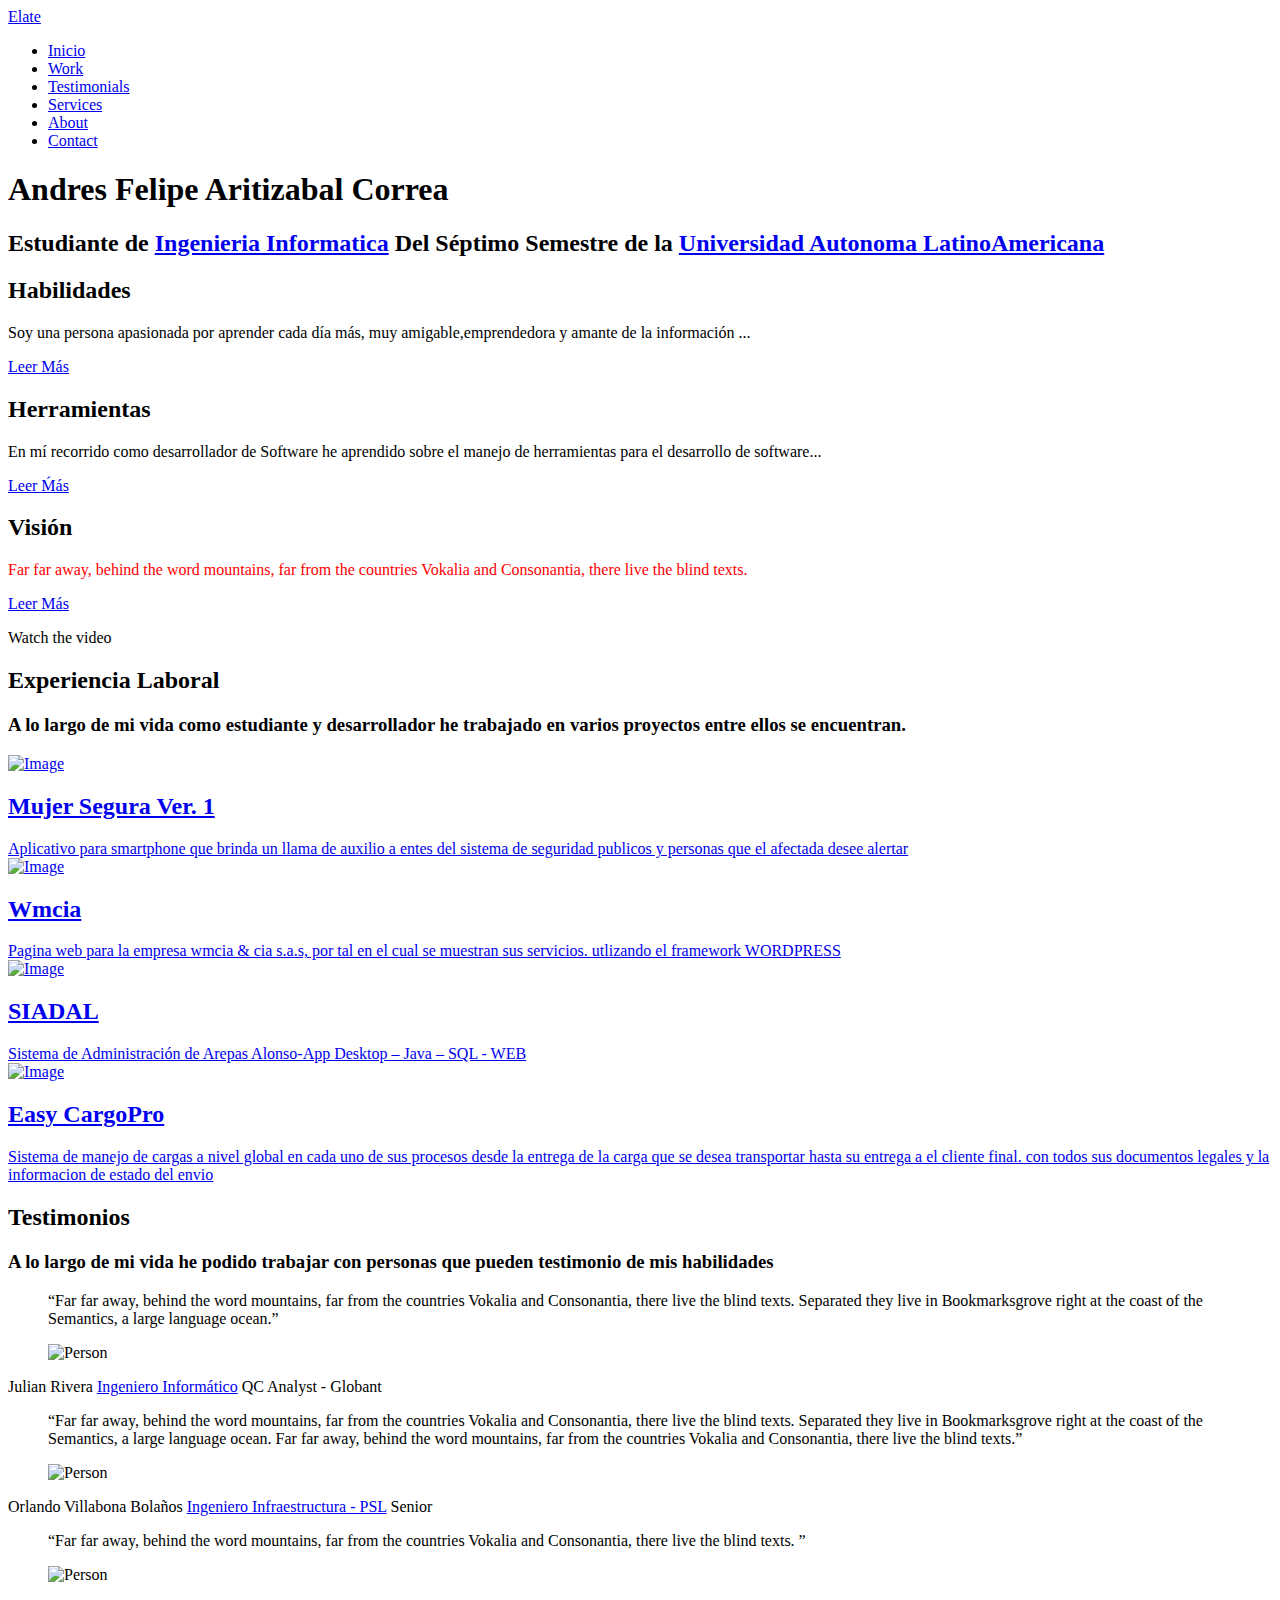
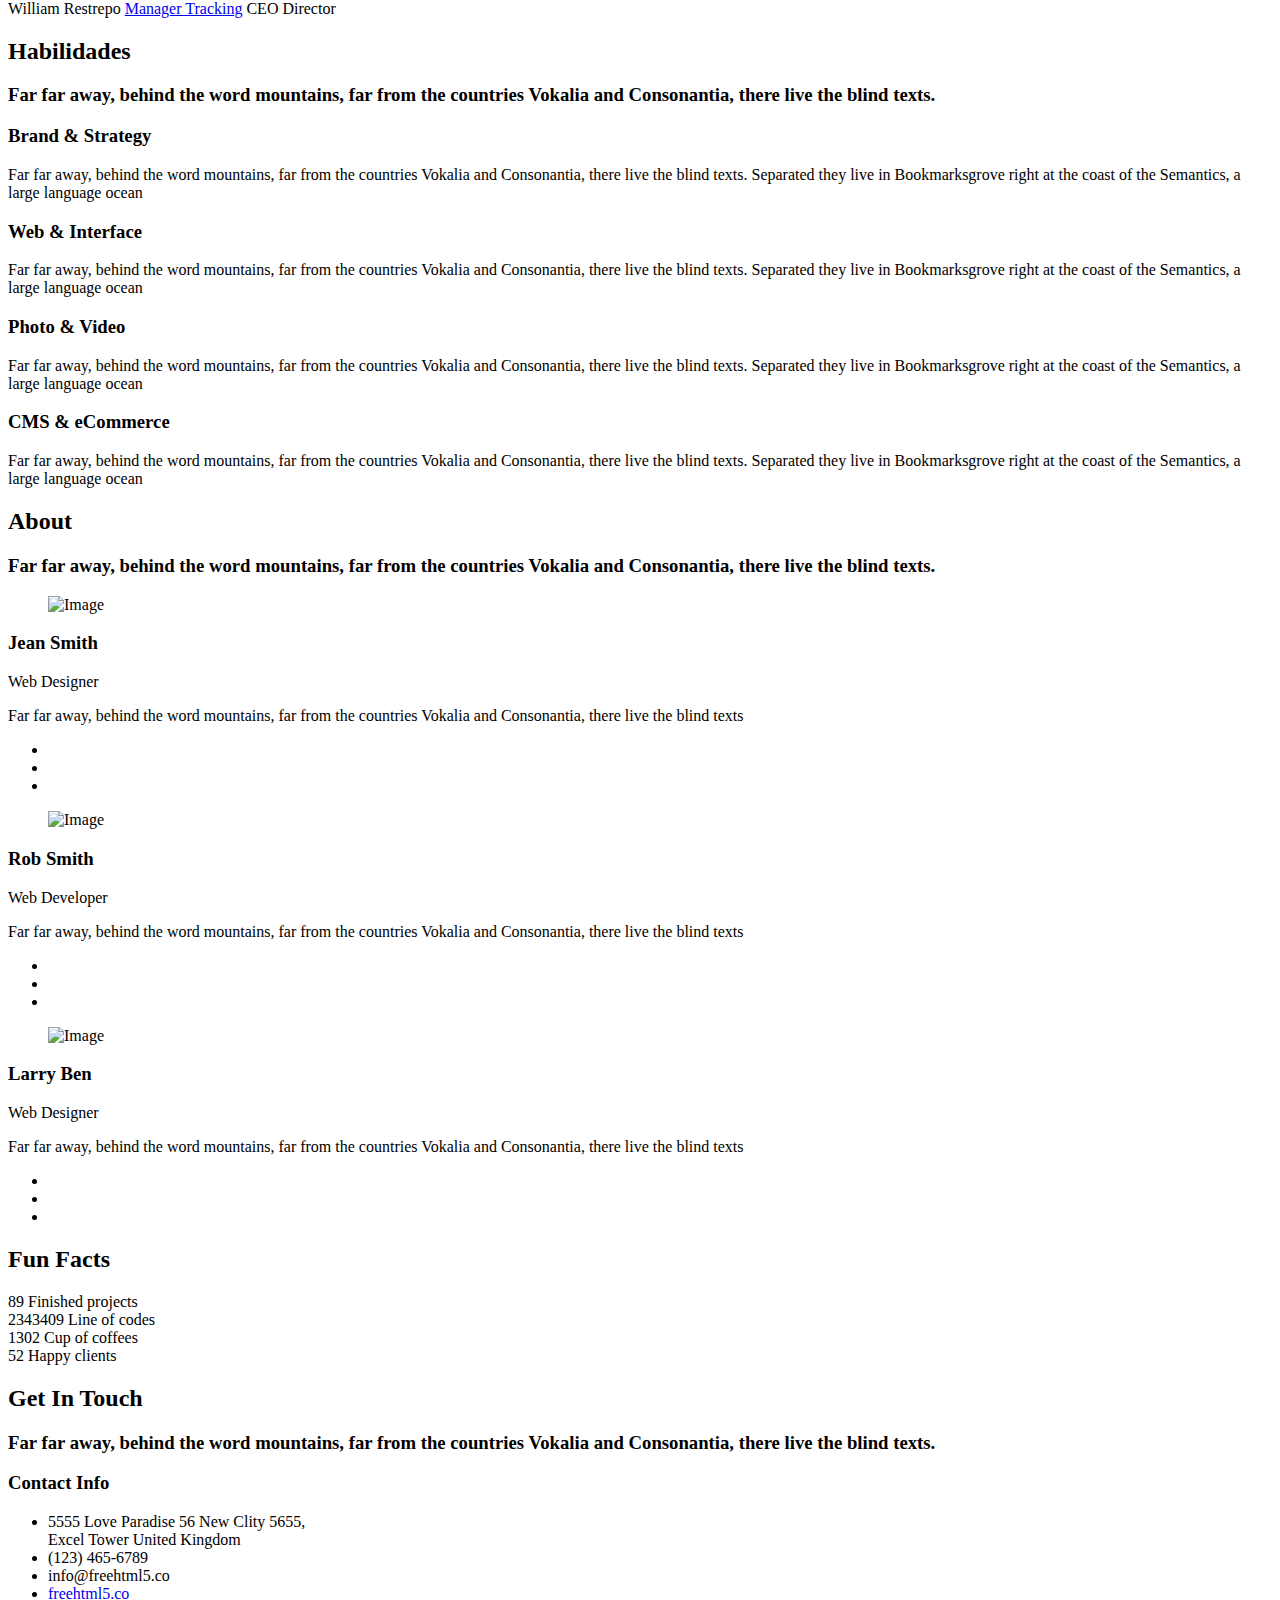
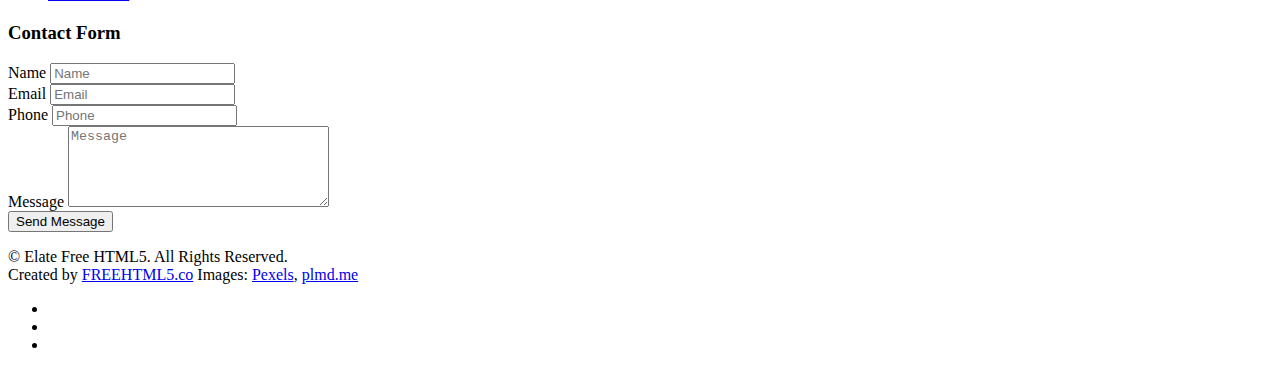
==== index.html @ 692abf5a "Cambio del titulo" ====
<!DOCTYPE html>
<!--[if lt IE 7]>      <html class="no-js lt-ie9 lt-ie8 lt-ie7"> <![endif]-->
<!--[if IE 7]>         <html class="no-js lt-ie9 lt-ie8"> <![endif]-->
<!--[if IE 8]>         <html class="no-js lt-ie9"> <![endif]-->
<!--[if gt IE 8]><!--> <html class="no-js"> <!--<![endif]-->
	<head>
	<meta charset="utf-8">
	<meta http-equiv="X-UA-Compatible" content="IE=edge">
	<title>Andres Felipe Aristizabal Correa</title>
	<meta name="viewport" content="width=device-width, initial-scale=1">
	<meta name="description" content="Free HTML5 Template by FREEHTML5.CO" />
	<meta name="keywords" content="free html5, free template, free bootstrap, html5, css3, mobile first, responsive" />
	<meta name="author" content="FREEHTML5.CO" />

  <!-- 
	//////////////////////////////////////////////////////

	FREE HTML5 TEMPLATE 
	DESIGNED & DEVELOPED by FREEHTML5.CO
		
	Website: 		http://freehtml5.co/
	Email: 			info@freehtml5.co
	Twitter: 		http://twitter.com/fh5co
	Facebook: 		https://www.facebook.com/fh5co

	//////////////////////////////////////////////////////
	 -->

  	<!-- Facebook and Twitter integration 
	<meta property="og:title" content=""/>
	<meta property="og:image" content=""/>
	<meta property="og:url" content=""/>
	<meta property="og:site_name" content=""/>
	<meta property="og:description" content=""/>
	<meta name="twitter:title" content="" />
	<meta name="twitter:image" content="" />
	<meta name="twitter:url" content="" />
	<meta name="twitter:card" content="" />-->

	<!-- Place favicon.ico and apple-touch-icon.png in the root directory -->
	<link rel="shortcut icon" href="favicon.ico">

	<link href='https://fonts.googleapis.com/css?family=Source+Sans+Pro:400,300,600,400italic,700' rel='stylesheet' type='text/css'>
	
	<!-- Animate.css -->
	<link rel="stylesheet" href="css/animate.css">
	<!-- Icomoon Icon Fonts-->
	<link rel="stylesheet" href="css/icomoon.css">
	<!-- Simple Line Icons -->
	<link rel="stylesheet" href="css/simple-line-icons.css">
	<!-- Magnific Popup -->
	<link rel="stylesheet" href="css/magnific-popup.css">
	<!-- Bootstrap  -->
	<link rel="stylesheet" href="css/bootstrap.css">

	<!-- 
	Default Theme Style 
	You can change the style.css (default color purple) to one of these styles
	
	1. pink.css
	2. blue.css
	3. turquoise.css
	4. orange.css
	5. lightblue.css
	6. brown.css
	7. green.css

	-->
	<link rel="stylesheet" href="css/style.css">

	<!-- Styleswitcher ( This style is for demo purposes only, you may delete this anytime. ) -->
	<link rel="stylesheet" id="theme-switch" href="css/style.css">
	<!-- End demo purposes only -->


	<style>
	/* For demo purpose only */
	
	/* For Demo Purposes Only ( You can delete this anytime :-) */
	#colour-variations {
		padding: 10px;
		-webkit-transition: 0.5s;
	  	-o-transition: 0.5s;
	  	transition: 0.5s;
		width: 140px;
		position: fixed;
		left: 0;
		top: 100px;
		z-index: 999999;
		background: #fff;
		/*border-radius: 4px;*/
		border-top-right-radius: 4px;
		border-bottom-right-radius: 4px;
		-webkit-box-shadow: 0 0 9px 0 rgba(0,0,0,.1);
		-moz-box-shadow: 0 0 9px 0 rgba(0,0,0,.1);
		-ms-box-shadow: 0 0 9px 0 rgba(0,0,0,.1);
		box-shadow: 0 0 9px 0 rgba(0,0,0,.1);
	}
	#colour-variations.sleep {
		margin-left: -140px;
	}
	#colour-variations h3 {
		text-align: center;;
		font-size: 11px;
		letter-spacing: 2px;
		text-transform: uppercase;
		color: #777;
		margin: 0 0 10px 0;
		padding: 0;;
	}
	#colour-variations ul,
	#colour-variations ul li {
		padding: 0;
		margin: 0;
	}
	#colour-variations li {
		list-style: none;
		display: block;
		margin-bottom: 5px!important;
		float: left;
		width: 100%;
	}
	#colour-variations li a {
		width: 100%;
		position: relative;
		display: block;
		overflow: hidden;
		-webkit-border-radius: 4px;
		-moz-border-radius: 4px;
		-ms-border-radius: 4px;
		border-radius: 4px;
		-webkit-transition: 0.4s;
		-o-transition: 0.4s;
		transition: 0.4s;
	}
	#colour-variations li a:hover {
	  	opacity: .9;
	}
	#colour-variations li a > span {
		width: 33.33%;
		height: 20px;
		float: left;
		display: -moz-inline-stack;
		display: inline-block;
		zoom: 1;
		*display: inline;
	}
	

	.option-toggle {
		position: absolute;
		right: 0;
		top: 0;
		margin-top: 5px;
		margin-right: -30px;
		width: 30px;
		height: 30px;
		background: #f64662;
		text-align: center;
		border-top-right-radius: 4px;
		border-bottom-right-radius: 4px;
		color: #fff;
		cursor: pointer;
		-webkit-box-shadow: 0 0 9px 0 rgba(0,0,0,.1);
		-moz-box-shadow: 0 0 9px 0 rgba(0,0,0,.1);
		-ms-box-shadow: 0 0 9px 0 rgba(0,0,0,.1);
		box-shadow: 0 0 9px 0 rgba(0,0,0,.1);
	}
	.option-toggle i {
		top: 2px;
		position: relative;
	}
	.option-toggle:hover, .option-toggle:focus, .option-toggle:active {
		color:  #fff;
		text-decoration: none;
		outline: none;
	}
	.chan{
		color : #ff0000;
	}
	</style>
	<!-- End demo purposes only -->


	<!-- Modernizr JS -->
	<script src="js/modernizr-2.6.2.min.js"></script>
	<!-- FOR IE9 below -->
	<!--[if lt IE 9]>
	<script src="js/respond.min.js"></script>
	<![endif]-->

	</head>
	<body>
	<header role="banner" id="fh5co-header">
			<div class="container">
				<!-- <div class="row"> -->
			    <nav class="navbar navbar-default">
		        <div class="navbar-header">
		        	<!-- Mobile Toggle Menu Button -->
					<a href="#" class="js-fh5co-nav-toggle fh5co-nav-toggle" data-toggle="collapse" data-target="#navbar" aria-expanded="false" aria-controls="navbar"><i></i></a>
		         <a class="navbar-brand" href="index.html">Elate</a> 
		        </div>
		        <div id="navbar" class="navbar-collapse collapse">
		          <ul class="nav navbar-nav navbar-right">
		            <li class="active"><a href="#" data-nav-section="home"><span>Inicio</span></a></li>
		            <li><a href="#" data-nav-section="work"><span>Work</span></a></li>
		            <li><a href="#" data-nav-section="testimonials"><span>Testimonials</span></a></li>
		            <li><a href="#" data-nav-section="services"><span>Services</span></a></li>
		            <li><a href="#" data-nav-section="about"><span>About</span></a></li>
		            <li><a href="#" data-nav-section="contact"><span>Contact</span></a></li>
		          </ul>
		        </div>
			    </nav>
			  <!-- </div> -->
		  </div>
	</header>

	<section id="fh5co-home" data-section="home" style="background-image: url(images/full_image_2.jpg);" data-stellar-background-ratio="0.5">
		<div class="gradient"></div>
		<div class="container">
			<div class="text-wrap">
				<div class="text-inner">
					<div class="row">
						<div class="col-md-8 col-md-offset-2">
							<h1 class="to-animate">Andres Felipe Aritizabal Correa</h1>
							<h2 class="to-animate">Estudiante de  <a href="#" target="_blank" title="Free HTML5 Bootstrap Templates">Ingenieria Informatica</a> Del Séptimo Semestre de la  <a href="http://www.unaula.edu.co/" target="_blank">Universidad Autonoma LatinoAmericana</a></h2>
						</div>
					</div>
				</div>
			</div>
		</div>
		<div class="slant"></div>
	</section>

	<section id="fh5co-intro">
		<div class="container">
			<div class="row row-bottom-padded-lg">
				<div class="fh5co-block to-animate" style="background-image: url(images/img_7.jpg);">
					<div class="overlay-darker"></div>
					<div class="overlay"></div>
					<div class="fh5co-text">
						<i class="fh5co-intro-icon icon-bulb"></i>
						<h2>Habilidades</h2>
						<p>Soy una persona apasionada por aprender cada día más, muy amigable,emprendedora y amante de la información ...</p>
						<p><a href="#" class="btn btn-primary">Leer Más</a></p>
					</div>
				</div>
				<div class="fh5co-block to-animate" style="background-image: url(images/img_8.jpg);">
					<div class="overlay-darker"></div>
					<div class="overlay"></div>
					<div class="fh5co-text">
						<i class="fh5co-intro-icon icon-wrench"></i>
						<h2>Herramientas</h2>
						<p>En mí recorrido como desarrollador de Software he aprendido sobre el manejo de herramientas para el desarrollo de software...</p>
						<p><a href="#" class="btn btn-primary">Leer Ḿás</a></p>
					</div>
				</div>
				<div class="fh5co-block to-animate" style="background-image: url(images/img_10.jpg);">
					<div class="overlay-darker"></div>
					<div class="overlay"></div>
					<div class="fh5co-text">
						<i class="fh5co-intro-icon icon-rocket"></i>
						<h2>Visión</h2>
						<p class="chan">Far far away, behind the word mountains, far from the countries Vokalia and Consonantia, there live the blind texts.</p>
						<p><a href="#" class="btn btn-primary">Leer Más</a></p>
					</div>
				</div>
			</div>
			<div class="row watch-video text-center to-animate">
				<span>Watch the video</span>

				<a href="https://vimeo.com/channels/staffpicks/93951774" class="popup-vimeo btn-video"><i class="icon-play2"></i></a>
			</div>
		</div>
	</section>

	<section id="fh5co-work" data-section="work">
		<div class="container">
			<div class="row">
				<div class="col-md-12 section-heading text-center">
					<h2 class="to-animate">Experiencia Laboral</h2>
					<div class="row">
						<div class="col-md-8 col-md-offset-2 subtext to-animate">
							<h3>A lo largo de mi vida como estudiante y desarrollador he trabajado en varios proyectos entre ellos se encuentran.</h3>
						</div>
					</div>
				</div>
			</div>
			<div class="row row-bottom-padded-sm">
				<div class="col-md-4 col-sm-6 col-xxs-12">
					<a href="images/work_1.jpg" class="fh5co-project-item image-popup to-animate">
						<img src="images/work_1.jpg" alt="Image" class="img-responsive">
						<div class="fh5co-text">
						<h2>Mujer Segura Ver. 1</h2>
						<span>Aplicativo para smartphone que brinda un llama de auxilio a entes del sistema de seguridad publicos y personas que el afectada desee alertar</span>
						</div>
					</a>
				</div>
				<div class="col-md-4 col-sm-6 col-xxs-12">
					<a href="images/work_2.jpg" class="fh5co-project-item image-popup to-animate">
						<img src="images/work_2.jpg" alt="Image" class="img-responsive">
						<div class="fh5co-text">
						<h2>Wmcia</h2>
						<span>Pagina web para la empresa wmcia & cia s.a.s, por tal en el cual se muestran sus servicios. utlizando el framework WORDPRESS</span>
						</div>
					</a>
				</div>

				<div class="clearfix visible-sm-block"></div>

				<div class="col-md-4 col-sm-6 col-xxs-12">
					<a href="images/work_3.jpg" class="fh5co-project-item image-popup to-animate">
						<img src="images/work_3.jpg" alt="Image" class="img-responsive">
						<div class="fh5co-text">
						<h2>SIADAL</h2>
						<span>Sistema de Administración de Arepas Alonso-App Desktop – Java – SQL - WEB</span>
						</div>
					</a>
				</div>
				<div class="col-md-12 col-sm-6 col-xxs-12">
					<a href="images/work_4.jpg" class="fh5co-project-item image-popup to-animate">
						<img src="images/work_4.jpg" alt="Image" class="img-responsive">
						<div class="fh5co-text">
						<h2>Easy CargoPro</h2>
						<span>Sistema de manejo de cargas a nivel global en cada uno de sus procesos desde la entrega de la carga que se desea transportar hasta su entrega a el cliente final. con todos sus documentos legales y la informacion de estado del envio </span>
						</div>
					</a>
				</div>
			
			
		</div>
	</section>

	<section id="fh5co-testimonials" data-section="testimonials">
		<div class="container">
			<div class="row">
				<div class="col-md-12 section-heading text-center">
					<h2 class="to-animate">Testimonios</h2>
					<div class="row">
						<div class="col-md-8 col-md-offset-2 subtext to-animate">
							<h3>A lo largo de mi vida he podido trabajar con personas que pueden testimonio de mis habilidades </h3>
						</div>
					</div>
				</div>
			</div>
			<div class="row">
				<div class="col-md-4">
					<div class="box-testimony">
						<blockquote class="to-animate-2">
							<p>&ldquo;Far far away, behind the word mountains, far from the countries Vokalia and Consonantia, there live the blind texts. Separated they live in Bookmarksgrove right at the coast of the Semantics, a large language ocean.&rdquo;</p>
						</blockquote>
						<div class="author to-animate">
							<figure><img src="images/person1.jpg" alt="Person"></figure>
							<p>
							Julian Rivera <a href="http://freehtml5.co/" target="_blank">Ingeniero Informático</a> <span class="subtext">QC Analyst - Globant</span>
							</p>
						</div>
					</div>
				</div>
				<div class="col-md-4">
					<div class="box-testimony">
						<blockquote class="to-animate-2">
							<p>&ldquo;Far far away, behind the word mountains, far from the countries Vokalia and Consonantia, there live the blind texts. Separated they live in Bookmarksgrove right at the coast of the Semantics, a large language ocean. Far far away, behind the word mountains, far from the countries Vokalia and Consonantia, there live the blind texts.&rdquo;</p>
						</blockquote>
						<div class="author to-animate">
							<figure><img src="images/person2.jpg" alt="Person"></figure>
							<p>
							Orlando Villabona Bolaños <a href="http://freehtml5.co/" target="_blank">Ingeniero Infraestructura - PSL</a> <span class="subtext">Senior</span>
							</p>
						</div>
					</div>
				</div>

				<div class="col-md-4">
					<div class="box-testimony">
						<blockquote class="to-animate-2">
							<p>&ldquo;Far far away, behind the word mountains, far from the countries Vokalia and Consonantia, there live the blind texts. &rdquo;</p>
						</blockquote>
						<div class="author to-animate">
							<figure><img src="images/person3.jpg" alt="Person"></figure>
							<p>
							William Restrepo <a href="http://freehtml5.co/" target="_blank">Manager Tracking</a> <span class="subtext">CEO Director</span>
							</p>
						</div>
					</div>
				</div>
				
				
			</div>
		</div>
	</section>


	<section id="fh5co-services" data-section="services">
		<div class="container">
			<div class="row">
				<div class="col-md-12 section-heading text-left">
					<h2 class=" left-border to-animate">Habilidades</h2>
					<div class="row">
						<div class="col-md-8 subtext to-animate">
							<h3>Far far away, behind the word mountains, far from the countries Vokalia and Consonantia, there live the blind texts.</h3>
						</div>
					</div>
				</div>
			</div>
			<div class="row">
				<div class="col-md-6 col-sm-6 fh5co-service to-animate">
					<i class="icon to-animate-2 icon-anchor"></i>
					<h3>Brand &amp; Strategy</h3>
					<p>Far far away, behind the word mountains, far from the countries Vokalia and Consonantia, there live the blind texts. Separated they live in Bookmarksgrove right at the coast of the Semantics, a large language ocean</p>
				</div>
				<div class="col-md-6 col-sm-6 fh5co-service to-animate">
					<i class="icon to-animate-2 icon-layers2"></i>
					<h3>Web &amp; Interface</h3>
					<p>Far far away, behind the word mountains, far from the countries Vokalia and Consonantia, there live the blind texts. Separated they live in Bookmarksgrove right at the coast of the Semantics, a large language ocean</p>
				</div>

				<div class="clearfix visible-sm-block"></div>

				<div class="col-md-6 col-sm-6 fh5co-service to-animate">
					<i class="icon to-animate-2 icon-video2"></i>
					<h3>Photo &amp; Video</h3>
					<p>Far far away, behind the word mountains, far from the countries Vokalia and Consonantia, there live the blind texts. Separated they live in Bookmarksgrove right at the coast of the Semantics, a large language ocean</p>
				</div>
				<div class="col-md-6 col-sm-6 fh5co-service to-animate">
					<i class="icon to-animate-2 icon-monitor"></i>
					<h3>CMS &amp; eCommerce</h3>
					<p>Far far away, behind the word mountains, far from the countries Vokalia and Consonantia, there live the blind texts. Separated they live in Bookmarksgrove right at the coast of the Semantics, a large language ocean</p>
				</div>
				
			</div>
		</div>
	</section>
	
	<section id="fh5co-about" data-section="about">
		<div class="container">
			<div class="row">
				<div class="col-md-12 section-heading text-center">
					<h2 class="to-animate">About</h2>
					<div class="row">
						<div class="col-md-8 col-md-offset-2 subtext to-animate">
							<h3>Far far away, behind the word mountains, far from the countries Vokalia and Consonantia, there live the blind texts.</h3>
						</div>
					</div>
				</div>
			</div>
			<div class="row">
				<div class="col-md-4">
					<div class="fh5co-person text-center to-animate">
						<figure><img src="images/person1.jpg" alt="Image"></figure>
						<h3>Jean Smith</h3>
						<span class="fh5co-position">Web Designer</span>
						<p>Far far away, behind the word mountains, far from the countries Vokalia and Consonantia, there live the blind texts</p>
						<ul class="social social-circle">
							<li><a href="#"><i class="icon-twitter"></i></a></li>
							<li><a href="#"><i class="icon-facebook"></i></a></li>
							<li><a href="#"><i class="icon-dribbble"></i></a></li>
						</ul>
					</div>
				</div>
				<div class="col-md-4">
					<div class="fh5co-person text-center to-animate">
						<figure><img src="images/person2.jpg" alt="Image"></figure>
						<h3>Rob Smith</h3>
						<span class="fh5co-position">Web Developer</span>
						<p>Far far away, behind the word mountains, far from the countries Vokalia and Consonantia, there live the blind texts</p>
						<ul class="social social-circle">
							<li><a href="#"><i class="icon-twitter"></i></a></li>
							<li><a href="#"><i class="icon-facebook"></i></a></li>
							<li><a href="#"><i class="icon-github"></i></a></li>
						</ul>
					</div>
				</div>
				<div class="col-md-4">
					<div class="fh5co-person text-center to-animate">
						<figure><img src="images/person3.jpg" alt="Image"></figure>
						<h3>Larry Ben</h3>
						<span class="fh5co-position">Web Designer</span>
						<p>Far far away, behind the word mountains, far from the countries Vokalia and Consonantia, there live the blind texts</p>
						<ul class="social social-circle">
							<li><a href="#"><i class="icon-twitter"></i></a></li>
							<li><a href="#"><i class="icon-facebook"></i></a></li>
							<li><a href="#"><i class="icon-dribbble"></i></a></li>
						</ul>
					</div>
				</div>
			</div>
		</div>
	</section>
	
	<section id="fh5co-counters" style="background-image: url(images/full_image_1.jpg);" data-stellar-background-ratio="0.5">
		<div class="fh5co-overlay"></div>
		<div class="container">
			<div class="row">
				<div class="col-md-12 section-heading text-center to-animate">
					<h2>Fun Facts</h2>
				</div>
			</div>
			<div class="row">
				<div class="col-md-3 col-sm-6 col-xs-12">
					<div class="fh5co-counter to-animate">
						<i class="fh5co-counter-icon icon-briefcase to-animate-2"></i>
						<span class="fh5co-counter-number js-counter" data-from="0" data-to="89" data-speed="5000" data-refresh-interval="50">89</span>
						<span class="fh5co-counter-label">Finished projects</span>
					</div>
				</div>
				<div class="col-md-3 col-sm-6 col-xs-12">
					<div class="fh5co-counter to-animate">
						<i class="fh5co-counter-icon icon-code to-animate-2"></i>
						<span class="fh5co-counter-number js-counter" data-from="0" data-to="2343409" data-speed="5000" data-refresh-interval="50">2343409</span>
						<span class="fh5co-counter-label">Line of codes</span>
					</div>
				</div>
				<div class="col-md-3 col-sm-6 col-xs-12">
					<div class="fh5co-counter to-animate">
						<i class="fh5co-counter-icon icon-cup to-animate-2"></i>
						<span class="fh5co-counter-number js-counter" data-from="0" data-to="1302" data-speed="5000" data-refresh-interval="50">1302</span>
						<span class="fh5co-counter-label">Cup of coffees</span>
					</div>
				</div>
				<div class="col-md-3 col-sm-6 col-xs-12">
					<div class="fh5co-counter to-animate">
						<i class="fh5co-counter-icon icon-people to-animate-2"></i>
						<span class="fh5co-counter-number js-counter" data-from="0" data-to="52" data-speed="5000" data-refresh-interval="50">52</span>
						<span class="fh5co-counter-label">Happy clients</span>
					</div>
				</div>
			</div>
		</div>
	</section>

	<section id="fh5co-contact" data-section="contact">
		<div class="container">
			<div class="row">
				<div class="col-md-12 section-heading text-center">
					<h2 class="to-animate">Get In Touch</h2>
					<div class="row">
						<div class="col-md-8 col-md-offset-2 subtext to-animate">
							<h3>Far far away, behind the word mountains, far from the countries Vokalia and Consonantia, there live the blind texts.</h3>
						</div>
					</div>
				</div>
			</div>
			<div class="row row-bottom-padded-md">
				<div class="col-md-6 to-animate">
					<h3>Contact Info</h3>
					<ul class="fh5co-contact-info">
						<li class="fh5co-contact-address ">
							<i class="icon-home"></i>
							5555 Love Paradise 56 New Clity 5655, <br>Excel Tower United Kingdom
						</li>
						<li><i class="icon-phone"></i> (123) 465-6789</li>
						<li><i class="icon-envelope"></i>info@freehtml5.co</li>
						<li><i class="icon-globe"></i> <a href="http://freehtml5.co/" target="_blank">freehtml5.co</a></li>
					</ul>
				</div>

				<div class="col-md-6 to-animate">
					<h3>Contact Form</h3>
					<div class="form-group ">
						<label for="name" class="sr-only">Name</label>
						<input id="name" class="form-control" placeholder="Name" type="text">
					</div>
					<div class="form-group ">
						<label for="email" class="sr-only">Email</label>
						<input id="email" class="form-control" placeholder="Email" type="email">
					</div>
					<div class="form-group ">
						<label for="phone" class="sr-only">Phone</label>
						<input id="phone" class="form-control" placeholder="Phone" type="text">
					</div>
					<div class="form-group ">
						<label for="message" class="sr-only">Message</label>
						<textarea name="" id="message" cols="30" rows="5" class="form-control" placeholder="Message"></textarea>
					</div>
					<div class="form-group ">
						<input class="btn btn-primary btn-lg" value="Send Message" type="submit">
					</div>
					</div>
				</div>

			</div>
		</div>
		<div id="map" class="to-animate"></div>
	</section>
	
	
	<footer id="footer" role="contentinfo">
		<a href="#" class="gotop js-gotop"><i class="icon-arrow-up2"></i></a>
		<div class="container">
			<div class="">
				<div class="col-md-12 text-center">
					<p>&copy; Elate Free HTML5. All Rights Reserved. <br>Created by <a href="http://freehtml5.co/" target="_blank">FREEHTML5.co</a> Images: <a href="http://pexels.com/" target="_blank">Pexels</a>, <a href="http://plmd.me/" target="_blank">plmd.me</a></p>
					
				</div>
			</div>
			<div class="row">
				<div class="col-md-12 text-center">
					<ul class="social social-circle">
						<li><a href="#"><i class="icon-twitter"></i></a></li>
						<li><a href="#"><i class="icon-facebook"></i></a></li>
						<li><a href="#"><i class="icon-youtube"></i></a></li>
					</ul>
				</div>
			</div>
		</div>
	</footer>
	
	
	

	
	<!-- jQuery -->
	<script src="js/jquery.min.js"></script>
	<!-- jQuery Easing -->
	<script src="js/jquery.easing.1.3.js"></script>
	<!-- Bootstrap -->
	<script src="js/bootstrap.min.js"></script>
	<!-- Waypoints -->
	<script src="js/jquery.waypoints.min.js"></script>
	<!-- Stellar Parallax -->
	<script src="js/jquery.stellar.min.js"></script>
	<!-- Counter -->
	<script src="js/jquery.countTo.js"></script>
	<!-- Magnific Popup -->
	<script src="js/jquery.magnific-popup.min.js"></script>
	<script src="js/magnific-popup-options.js"></script>
	<!-- Google Map -->
	<script src="https://maps.googleapis.com/maps/api/js?key=AIzaSyCefOgb1ZWqYtj7raVSmN4PL2WkTrc-KyA&sensor=false"></script>
	<script src="js/google_map.js"></script>

	<!-- For demo purposes only styleswitcher ( You may delete this anytime ) -->
	<script src="js/jquery.style.switcher.js"></script>
	<script>
		$(function(){
			$('#colour-variations ul').styleSwitcher({
				defaultThemeId: 'theme-switch',
				hasPreview: false,
				cookie: {
		          	expires: 30,
		          	isManagingLoad: true
		      	}
			});	
			$('.option-toggle').click(function() {
				$('#colour-variations').toggleClass('sleep');
			});
		});
	</script>
	<!-- End demo purposes only -->

	<!-- Main JS (Do not remove) -->
	<script src="js/main.js"></script>

	</body>
</html>
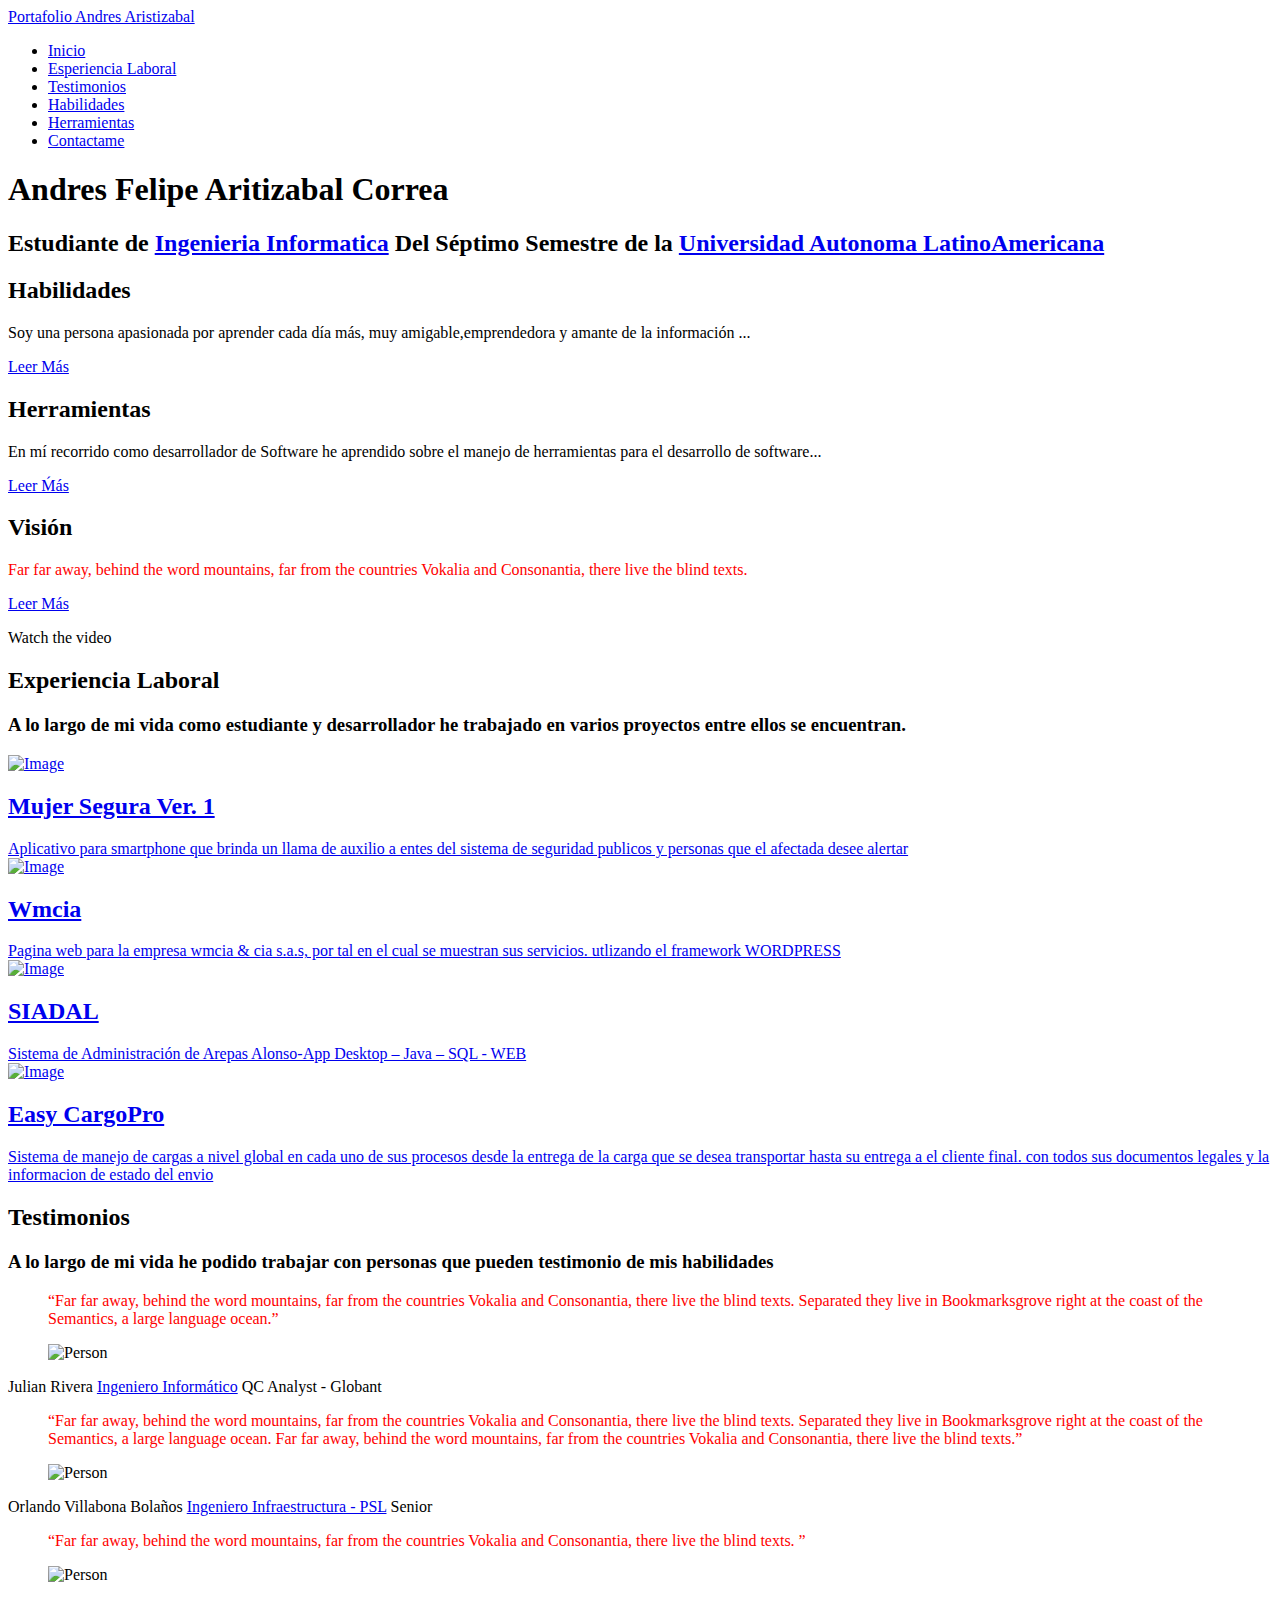
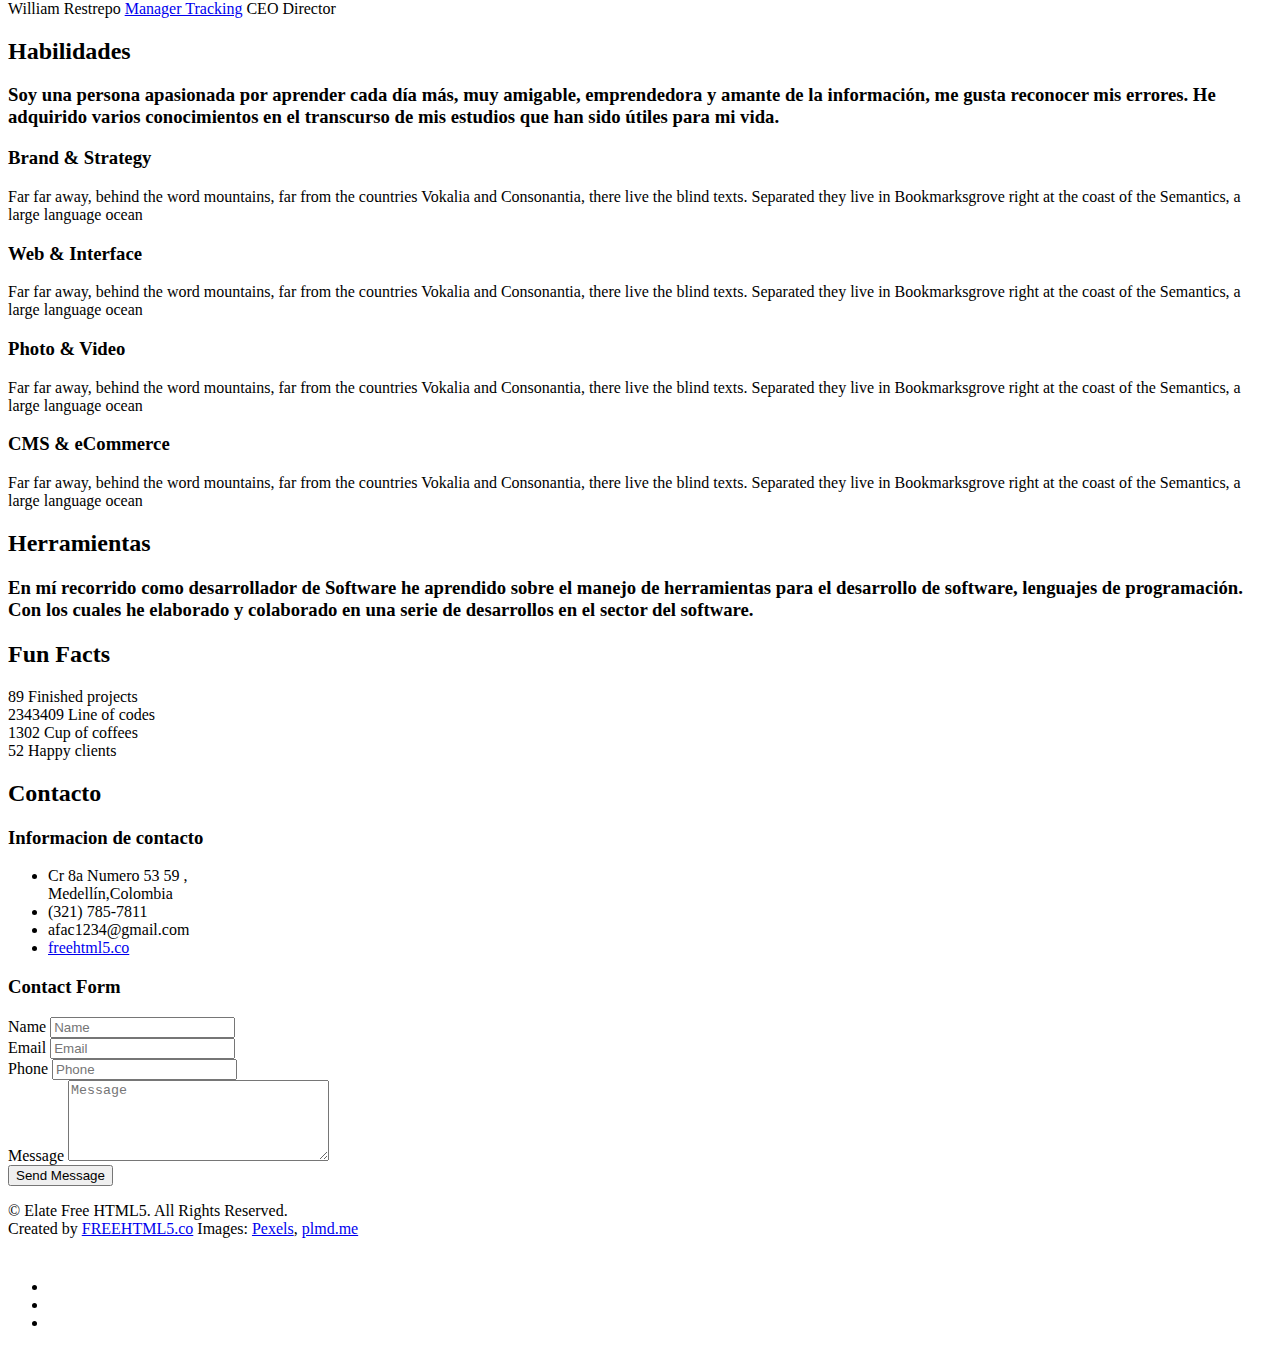
==== commit 7f325b2a: "actulizacion 1" ====
--- a/index.html
+++ b/index.html
@@ -7,7 +7,7 @@
 	<head>
 	<meta charset="utf-8">
 	<meta http-equiv="X-UA-Compatible" content="IE=edge">
-	<title>Andres Felipe Aristizabal Correa</title>
+	<title>:D Andres Felipe Aristizabal Correa</title>
 	<meta name="viewport" content="width=device-width, initial-scale=1">
 	<meta name="description" content="Free HTML5 Template by FREEHTML5.CO" />
 	<meta name="keywords" content="free html5, free template, free bootstrap, html5, css3, mobile first, responsive" />
@@ -177,7 +177,7 @@
 		outline: none;
 	}
 	.chan{
-		color : #ff0000;
+		color : #ff0000 !important;
 	}
 	</style>
 	<!-- End demo purposes only -->
@@ -199,16 +199,16 @@
 		        <div class="navbar-header">
 		        	<!-- Mobile Toggle Menu Button -->
 					<a href="#" class="js-fh5co-nav-toggle fh5co-nav-toggle" data-toggle="collapse" data-target="#navbar" aria-expanded="false" aria-controls="navbar"><i></i></a>
-		         <a class="navbar-brand" href="index.html">Elate</a> 
+		         <a class="navbar-brand" href="index.html">Portafolio Andres Aristizabal</a> 
 		        </div>
 		        <div id="navbar" class="navbar-collapse collapse">
 		          <ul class="nav navbar-nav navbar-right">
 		            <li class="active"><a href="#" data-nav-section="home"><span>Inicio</span></a></li>
-		            <li><a href="#" data-nav-section="work"><span>Work</span></a></li>
-		            <li><a href="#" data-nav-section="testimonials"><span>Testimonials</span></a></li>
-		            <li><a href="#" data-nav-section="services"><span>Services</span></a></li>
-		            <li><a href="#" data-nav-section="about"><span>About</span></a></li>
-		            <li><a href="#" data-nav-section="contact"><span>Contact</span></a></li>
+		            <li><a href="#" data-nav-section="work"><span>Esperiencia Laboral</span></a></li>
+		            <li><a href="#" data-nav-section="testimonials"><span>Testimonios</span></a></li>
+		            <li><a href="#" data-nav-section="services"><span>Habilidades</span></a></li>
+		            <li><a href="#" data-nav-section="about"><span>Herramientas</span></a></li>
+		            <li><a href="#" data-nav-section="contact"><span>Contactame</span></a></li>
 		          </ul>
 		        </div>
 			    </nav>
@@ -236,14 +236,14 @@
 	<section id="fh5co-intro">
 		<div class="container">
 			<div class="row row-bottom-padded-lg">
-				<div class="fh5co-block to-animate" style="background-image: url(images/img_7.jpg);">
+				<div class="fh5co-block to-animate" data-target="services" style="background-image: url(images/img_7.jpg);">
 					<div class="overlay-darker"></div>
 					<div class="overlay"></div>
 					<div class="fh5co-text">
 						<i class="fh5co-intro-icon icon-bulb"></i>
 						<h2>Habilidades</h2>
 						<p>Soy una persona apasionada por aprender cada día más, muy amigable,emprendedora y amante de la información ...</p>
-						<p><a href="#" class="btn btn-primary">Leer Más</a></p>
+						<p><a href="#fh5co-services" data-nav-section="services" class="btn btn-primary">Leer Más</a></p>
 					</div>
 				</div>
 				<div class="fh5co-block to-animate" style="background-image: url(images/img_8.jpg);">
@@ -256,7 +256,7 @@
 						<p><a href="#" class="btn btn-primary">Leer Ḿás</a></p>
 					</div>
 				</div>
-				<div class="fh5co-block to-animate" style="background-image: url(images/img_10.jpg);">
+				<div class="fh5co-block to-animate hidden " style="background-image: url(images/img_10.jpg);">
 					<div class="overlay-darker"></div>
 					<div class="overlay"></div>
 					<div class="fh5co-text">
@@ -267,7 +267,7 @@
 					</div>
 				</div>
 			</div>
-			<div class="row watch-video text-center to-animate">
+			<div class="row watch-video text-center to-animate hidden " >
 				<span>Watch the video</span>
 
 				<a href="https://vimeo.com/channels/staffpicks/93951774" class="popup-vimeo btn-video"><i class="icon-play2"></i></a>
@@ -299,7 +299,7 @@
 				</div>
 				<div class="col-md-4 col-sm-6 col-xxs-12">
 					<a href="images/work_2.jpg" class="fh5co-project-item image-popup to-animate">
-						<img src="images/work_2.jpg" alt="Image" class="img-responsive">
+						<img src="https://scontent.feoh1-1.fna.fbcdn.net/v/t1.0-1/p160x160/10485796_686228558142227_8358797005617841083_n.jpg?oh=dbd549ff0e0c271ac95076bc767169a5&oe=57F508E0" alt="Image" class="img-responsive">
 						<div class="fh5co-text">
 						<h2>Wmcia</h2>
 						<span>Pagina web para la empresa wmcia & cia s.a.s, por tal en el cual se muestran sus servicios. utlizando el framework WORDPRESS</span>
@@ -320,7 +320,7 @@
 				</div>
 				<div class="col-md-12 col-sm-6 col-xxs-12">
 					<a href="images/work_4.jpg" class="fh5co-project-item image-popup to-animate">
-						<img src="images/work_4.jpg" alt="Image" class="img-responsive">
+						<img src="http://demo.easycargopro.com/images/ecp_hd.png" alt="Image" class="img-responsive">
 						<div class="fh5co-text">
 						<h2>Easy CargoPro</h2>
 						<span>Sistema de manejo de cargas a nivel global en cada uno de sus procesos desde la entrega de la carga que se desea transportar hasta su entrega a el cliente final. con todos sus documentos legales y la informacion de estado del envio </span>
@@ -332,7 +332,7 @@
 		</div>
 	</section>
 
-	<section id="fh5co-testimonials" data-section="testimonials">
+	<section id="fh5co-testimonials" class="hidden" data-section="testimonials">
 		<div class="container">
 			<div class="row">
 				<div class="col-md-12 section-heading text-center">
@@ -348,11 +348,11 @@
 				<div class="col-md-4">
 					<div class="box-testimony">
 						<blockquote class="to-animate-2">
-							<p>&ldquo;Far far away, behind the word mountains, far from the countries Vokalia and Consonantia, there live the blind texts. Separated they live in Bookmarksgrove right at the coast of the Semantics, a large language ocean.&rdquo;</p>
+							<p class="chan">&ldquo;Far far away, behind the word mountains, far from the countries Vokalia and Consonantia, there live the blind texts. Separated they live in Bookmarksgrove right at the coast of the Semantics, a large language ocean.&rdquo;</p>
 						</blockquote>
 						<div class="author to-animate">
 							<figure><img src="images/person1.jpg" alt="Person"></figure>
-							<p>
+							<p >
 							Julian Rivera <a href="http://freehtml5.co/" target="_blank">Ingeniero Informático</a> <span class="subtext">QC Analyst - Globant</span>
 							</p>
 						</div>
@@ -361,7 +361,7 @@
 				<div class="col-md-4">
 					<div class="box-testimony">
 						<blockquote class="to-animate-2">
-							<p>&ldquo;Far far away, behind the word mountains, far from the countries Vokalia and Consonantia, there live the blind texts. Separated they live in Bookmarksgrove right at the coast of the Semantics, a large language ocean. Far far away, behind the word mountains, far from the countries Vokalia and Consonantia, there live the blind texts.&rdquo;</p>
+							<p class="chan">&ldquo;Far far away, behind the word mountains, far from the countries Vokalia and Consonantia, there live the blind texts. Separated they live in Bookmarksgrove right at the coast of the Semantics, a large language ocean. Far far away, behind the word mountains, far from the countries Vokalia and Consonantia, there live the blind texts.&rdquo;</p>
 						</blockquote>
 						<div class="author to-animate">
 							<figure><img src="images/person2.jpg" alt="Person"></figure>
@@ -375,7 +375,7 @@
 				<div class="col-md-4">
 					<div class="box-testimony">
 						<blockquote class="to-animate-2">
-							<p>&ldquo;Far far away, behind the word mountains, far from the countries Vokalia and Consonantia, there live the blind texts. &rdquo;</p>
+							<p class="chan">&ldquo;Far far away, behind the word mountains, far from the countries Vokalia and Consonantia, there live the blind texts. &rdquo;</p>
 						</blockquote>
 						<div class="author to-animate">
 							<figure><img src="images/person3.jpg" alt="Person"></figure>
@@ -399,7 +399,10 @@
 					<h2 class=" left-border to-animate">Habilidades</h2>
 					<div class="row">
 						<div class="col-md-8 subtext to-animate">
-							<h3>Far far away, behind the word mountains, far from the countries Vokalia and Consonantia, there live the blind texts.</h3>
+							<h3>Soy una persona apasionada por aprender cada día más, muy amigable,
+								emprendedora y amante de la información, me gusta reconocer mis errores. He
+								adquirido varios conocimientos en el transcurso de mis estudios que han sido
+								útiles para mi vida.</h3>
 						</div>
 					</div>
 				</div>
@@ -437,59 +440,21 @@
 		<div class="container">
 			<div class="row">
 				<div class="col-md-12 section-heading text-center">
-					<h2 class="to-animate">About</h2>
+					<h2 class="to-animate">Herramientas</h2>
 					<div class="row">
 						<div class="col-md-8 col-md-offset-2 subtext to-animate">
-							<h3>Far far away, behind the word mountains, far from the countries Vokalia and Consonantia, there live the blind texts.</h3>
-						</div>
-					</div>
-				</div>
-			</div>
-			<div class="row">
-				<div class="col-md-4">
-					<div class="fh5co-person text-center to-animate">
-						<figure><img src="images/person1.jpg" alt="Image"></figure>
-						<h3>Jean Smith</h3>
-						<span class="fh5co-position">Web Designer</span>
-						<p>Far far away, behind the word mountains, far from the countries Vokalia and Consonantia, there live the blind texts</p>
-						<ul class="social social-circle">
-							<li><a href="#"><i class="icon-twitter"></i></a></li>
-							<li><a href="#"><i class="icon-facebook"></i></a></li>
-							<li><a href="#"><i class="icon-dribbble"></i></a></li>
-						</ul>
-					</div>
-				</div>
-				<div class="col-md-4">
-					<div class="fh5co-person text-center to-animate">
-						<figure><img src="images/person2.jpg" alt="Image"></figure>
-						<h3>Rob Smith</h3>
-						<span class="fh5co-position">Web Developer</span>
-						<p>Far far away, behind the word mountains, far from the countries Vokalia and Consonantia, there live the blind texts</p>
-						<ul class="social social-circle">
-							<li><a href="#"><i class="icon-twitter"></i></a></li>
-							<li><a href="#"><i class="icon-facebook"></i></a></li>
-							<li><a href="#"><i class="icon-github"></i></a></li>
-						</ul>
-					</div>
-				</div>
-				<div class="col-md-4">
-					<div class="fh5co-person text-center to-animate">
-						<figure><img src="images/person3.jpg" alt="Image"></figure>
-						<h3>Larry Ben</h3>
-						<span class="fh5co-position">Web Designer</span>
-						<p>Far far away, behind the word mountains, far from the countries Vokalia and Consonantia, there live the blind texts</p>
-						<ul class="social social-circle">
-							<li><a href="#"><i class="icon-twitter"></i></a></li>
-							<li><a href="#"><i class="icon-facebook"></i></a></li>
-							<li><a href="#"><i class="icon-dribbble"></i></a></li>
-						</ul>
-					</div>
-				</div>
-			</div>
-		</div>
-	</section>
-	
-	<section id="fh5co-counters" style="background-image: url(images/full_image_1.jpg);" data-stellar-background-ratio="0.5">
+							<h3>En mí recorrido como desarrollador de Software he aprendido sobre el manejo de herramientas para el desarrollo de software, lenguajes de programación. Con los cuales he elaborado y colaborado en una serie de desarrollos en  el sector del software.</h3>
+						</div>
+					</div>
+				</div>
+			</div>
+			<div id="herramientas" class="row">
+				
+			</div>
+		</div>
+	</section>
+	
+	<section id="fh5co-counters" style="background-image: url(images/full_image_1.jpg);" data-stellar-background-ratio="0.5" class="hidden">
 		<div class="fh5co-overlay"></div>
 		<div class="container">
 			<div class="row">
@@ -534,25 +499,25 @@
 		<div class="container">
 			<div class="row">
 				<div class="col-md-12 section-heading text-center">
-					<h2 class="to-animate">Get In Touch</h2>
+					<h2 class="to-animate">Contacto</h2>
 					<div class="row">
 						<div class="col-md-8 col-md-offset-2 subtext to-animate">
-							<h3>Far far away, behind the word mountains, far from the countries Vokalia and Consonantia, there live the blind texts.</h3>
+							<h3></h3>
 						</div>
 					</div>
 				</div>
 			</div>
 			<div class="row row-bottom-padded-md">
 				<div class="col-md-6 to-animate">
-					<h3>Contact Info</h3>
+					<h3>Informacion de contacto</h3>
 					<ul class="fh5co-contact-info">
 						<li class="fh5co-contact-address ">
 							<i class="icon-home"></i>
-							5555 Love Paradise 56 New Clity 5655, <br>Excel Tower United Kingdom
+							Cr 8a Numero 53 59 , <br>Medellín,Colombia
 						</li>
-						<li><i class="icon-phone"></i> (123) 465-6789</li>
-						<li><i class="icon-envelope"></i>info@freehtml5.co</li>
-						<li><i class="icon-globe"></i> <a href="http://freehtml5.co/" target="_blank">freehtml5.co</a></li>
+						<li><i class="icon-phone"></i> (321) 785-7811</li>
+						<li><i class="icon-envelope"></i>afac1234@gmail.com</li>
+						<li class="hidden"><i class="icon-globe"></i> <a href="http://freehtml5.co/" target="_blank">freehtml5.co</a></li>
 					</ul>
 				</div>
 
@@ -589,7 +554,7 @@
 	<footer id="footer" role="contentinfo">
 		<a href="#" class="gotop js-gotop"><i class="icon-arrow-up2"></i></a>
 		<div class="container">
-			<div class="">
+			<div class="hidden">
 				<div class="col-md-12 text-center">
 					<p>&copy; Elate Free HTML5. All Rights Reserved. <br>Created by <a href="http://freehtml5.co/" target="_blank">FREEHTML5.co</a> Images: <a href="http://pexels.com/" target="_blank">Pexels</a>, <a href="http://plmd.me/" target="_blank">plmd.me</a></p>
 					
@@ -597,10 +562,10 @@
 			</div>
 			<div class="row">
 				<div class="col-md-12 text-center">
-					<ul class="social social-circle">
-						<li><a href="#"><i class="icon-twitter"></i></a></li>
-						<li><a href="#"><i class="icon-facebook"></i></a></li>
-						<li><a href="#"><i class="icon-youtube"></i></a></li>
+					<ul class="social social-circle" style="margin-top: 40px;">
+						<li><a target="_blank" href="https://twitter.com/AndresAristizal"><i class="icon-twitter"></i></a></li>
+						<li><a target="_blank" href="https://www.facebook.com/Andres3107"><i class="icon-facebook"></i></a></li>
+						<li><a target="_blank" href="https://www.linkedin.com/in/andresaristizabalc"><i class="icon-linkedin"></i></a></li>
 					</ul>
 				</div>
 			</div>
@@ -629,6 +594,7 @@
 	<!-- Google Map -->
 	<script src="https://maps.googleapis.com/maps/api/js?key=AIzaSyCefOgb1ZWqYtj7raVSmN4PL2WkTrc-KyA&sensor=false"></script>
 	<script src="js/google_map.js"></script>
+	<script src="js/script.js"></script>
 
 	<!-- For demo purposes only styleswitcher ( You may delete this anytime ) -->
 	<script src="js/jquery.style.switcher.js"></script>
@@ -651,7 +617,6 @@
 
 	<!-- Main JS (Do not remove) -->
 	<script src="js/main.js"></script>
-
 	</body>
 </html>
 
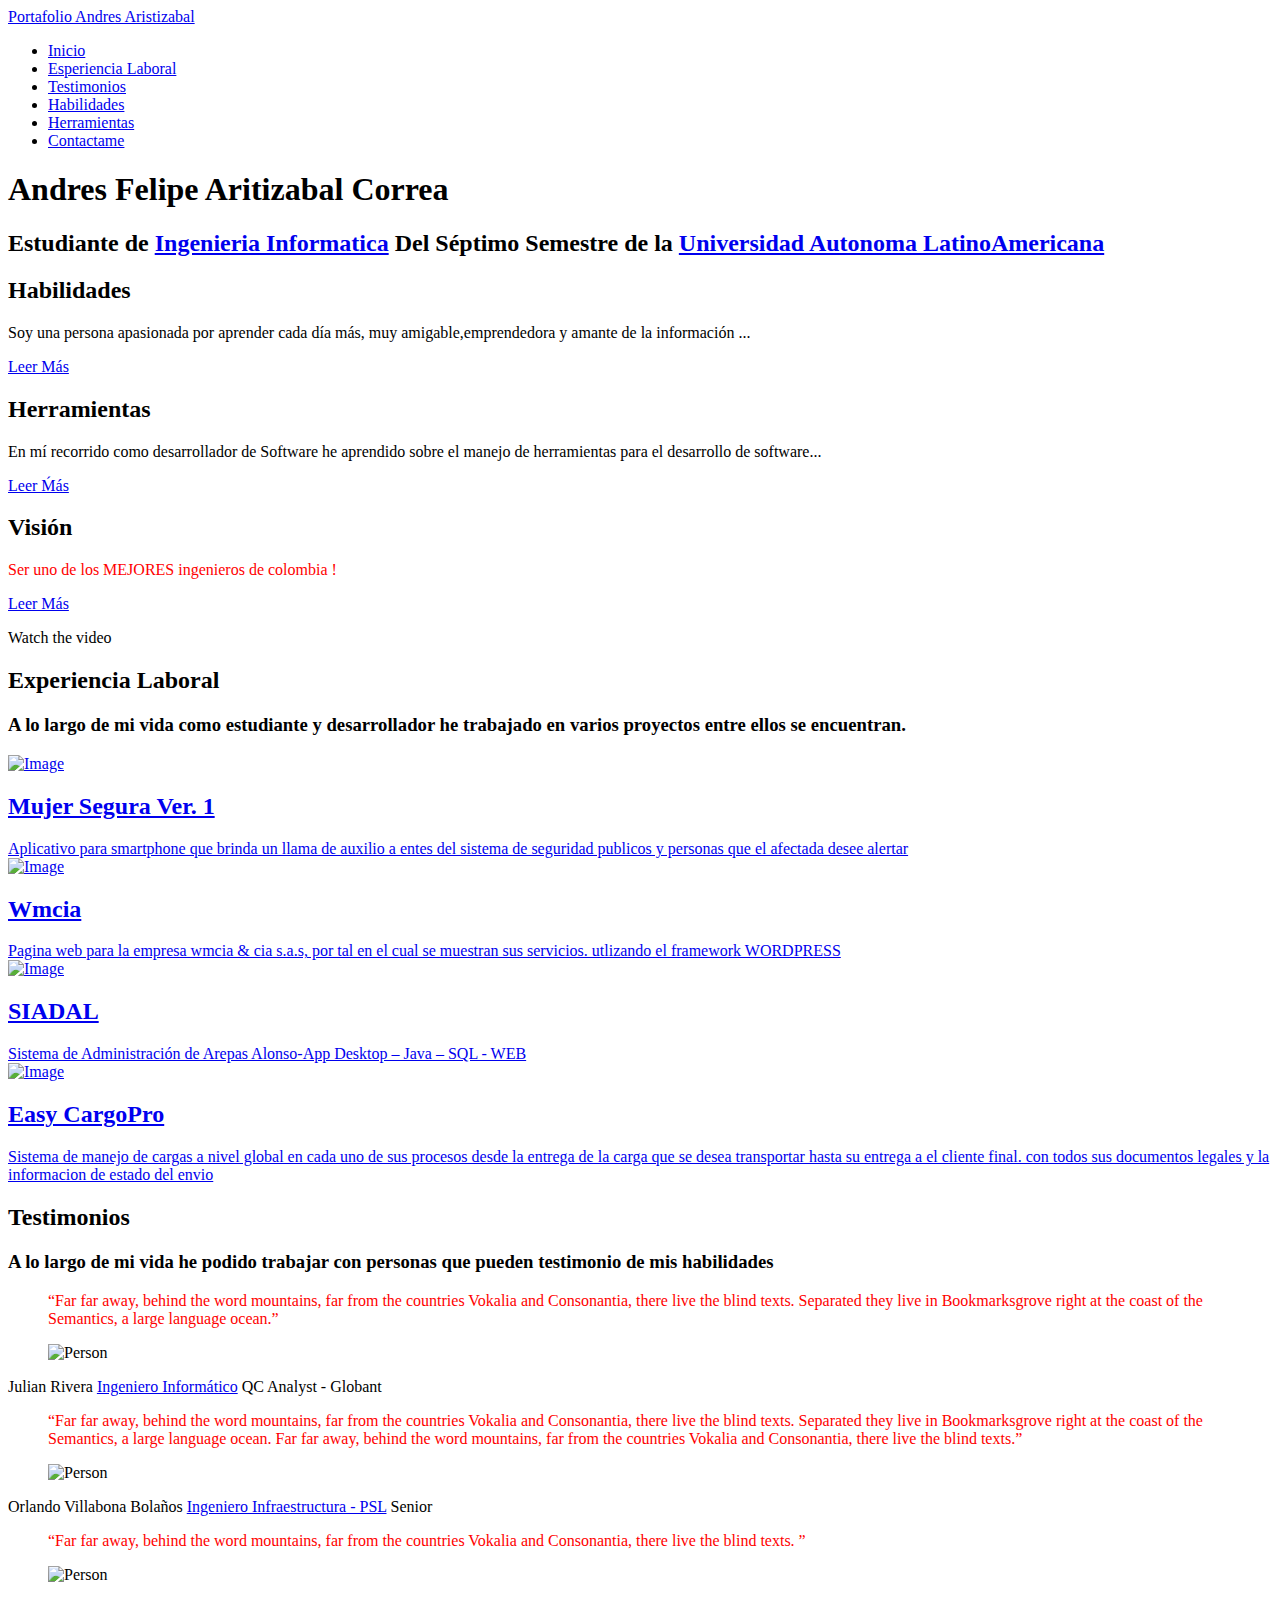
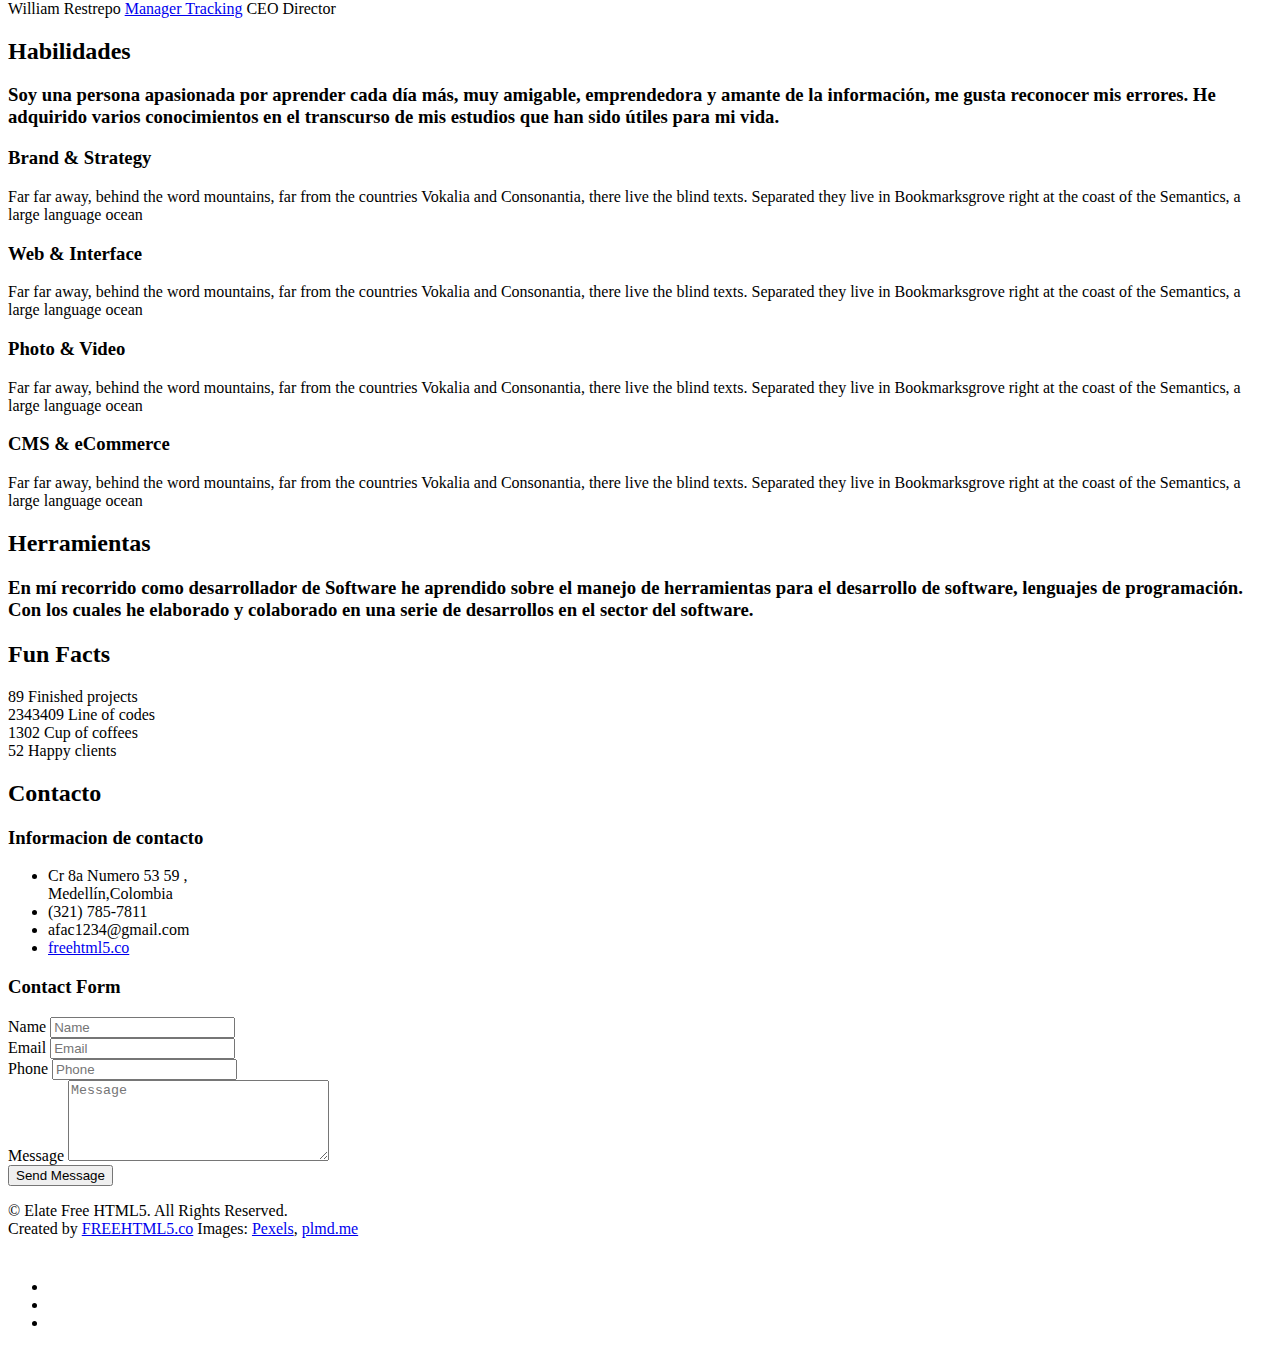
==== commit f9779a19: "actulizacion 1.1" ====
--- a/index.html
+++ b/index.html
@@ -253,17 +253,17 @@
 						<i class="fh5co-intro-icon icon-wrench"></i>
 						<h2>Herramientas</h2>
 						<p>En mí recorrido como desarrollador de Software he aprendido sobre el manejo de herramientas para el desarrollo de software...</p>
-						<p><a href="#" class="btn btn-primary">Leer Ḿás</a></p>
-					</div>
-				</div>
-				<div class="fh5co-block to-animate hidden " style="background-image: url(images/img_10.jpg);">
+						<p><a href="#fh5co-about" class="btn btn-primary">Leer Ḿás</a></p>
+					</div>
+				</div>
+				<div class="fh5co-block to-animate  " style="background-image: url(images/img_10.jpg);">
 					<div class="overlay-darker"></div>
 					<div class="overlay"></div>
 					<div class="fh5co-text">
 						<i class="fh5co-intro-icon icon-rocket"></i>
 						<h2>Visión</h2>
-						<p class="chan">Far far away, behind the word mountains, far from the countries Vokalia and Consonantia, there live the blind texts.</p>
-						<p><a href="#" class="btn btn-primary">Leer Más</a></p>
+						<p class="chan">Ser uno de los MEJORES ingenieros de colombia ! </p>
+						<p><a href="#" class="btn btn-primary hidden">Leer Más</a></p>
 					</div>
 				</div>
 			</div>
